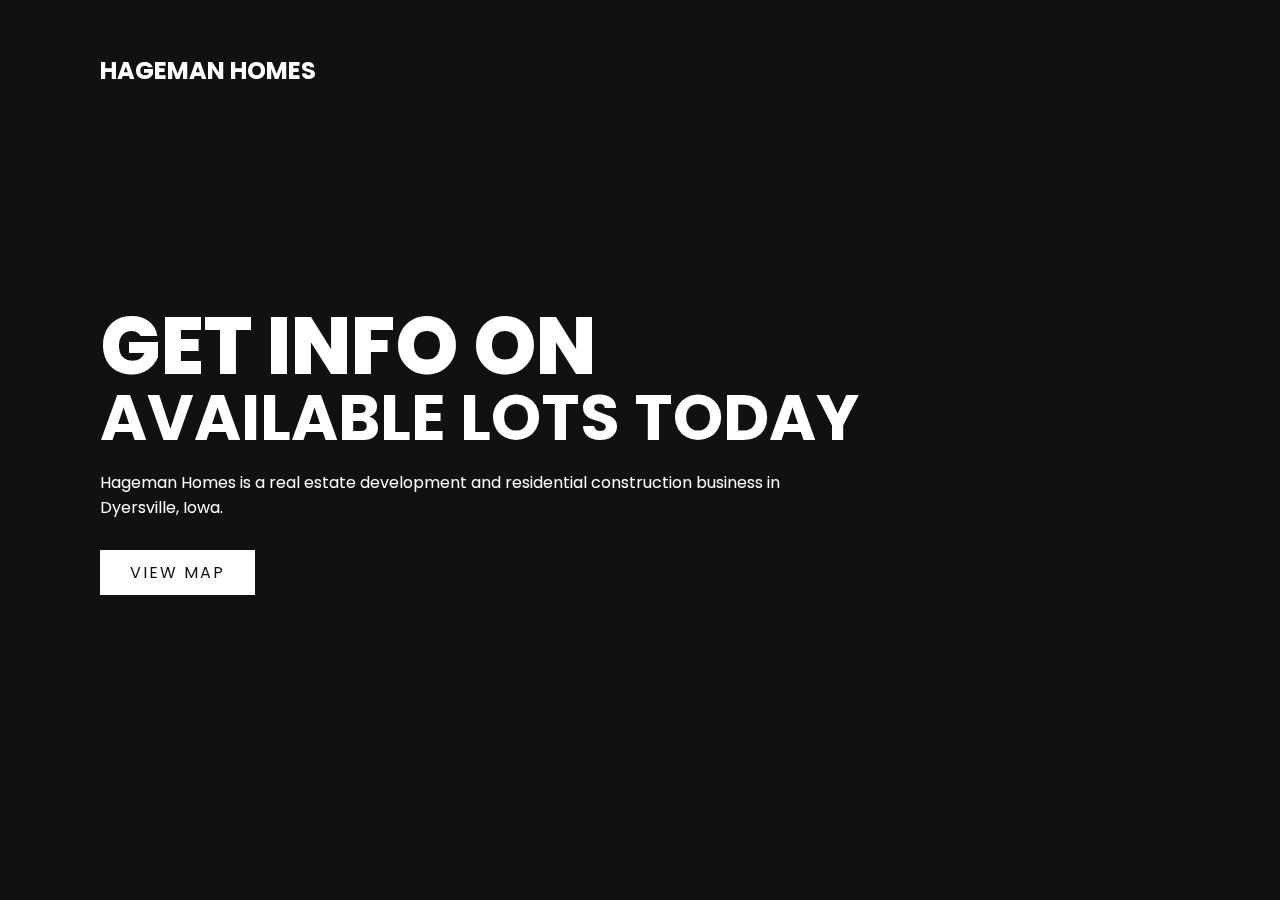
==== public/index.html @ 9a9ff3ff "Added a 'contact' subpage" ====
<!DOCTYPE html>
<html lang="en">
<head>
  <meta charset="UTF-8">
  <meta http-equiv="X-UA-Compatible" content="IE=edge">
  <link rel="stylesheet" href="style.css">
  <meta name="viewport" content="width=device-width, initial-scale=1.0">
  <title>Hageman Homes</title>
</head>
<body>
  <section class="showcase">
    <header>
      <h2 class="logo">Hageman Homes</h2>
      <div class="toggle"></div>
    </header>
    <video src="img/DJI_0007.MP4" muted loop autoplay></video>
    <div class="overlay"></div>
    <div class="text">
      <h2>Get Info on</h2>
      <h3>Available Lots Today</h3>
      <p>Hageman Homes is a real estate development and residential construction business in Dyersville, Iowa.</p>
      <a href="#">View Map</a>
    </div>
    <ul class="social">
      <li><a href='#'><img src='img/facebook.png' alt=''></a></li>
    </ul>
  </section>
  <div class="menu">
    <ul>
      <li><a href='#'>Home</a></li>
      <li><a href='#'>Information</a></li>
      <li><a href='contact.html'>Contact</a></li>
    </ul>
  </div>
  <script>
    const menuToggle = document.querySelector('.toggle')
    const showcase = document.querySelector('.showcase')

    menuToggle.addEventListener('click', () => {
      menuToggle.classList.toggle('active')
      showcase.classList.toggle('active')
    })
  </script>
</body>
</html>
---- public/style.css ----
@import url('https://fonts.googleapis.com/css?family=Poppins:200,300,400,500,600,700,800,900&display=swap');

:root {
    --overlay-color: #03a9f4;
}

* {
    box-sizing: border-box;
    margin: 0;
    padding: 0;
    font-family: 'Poppins', sans-serif;
}

.showcase {
    position:absolute;
    right: 0;
    width: 100%;
    min-height: 100vh;
    padding: 100px;
    display: flex;
    justify-content: space-between;
    align-items: center;
    background: #111;
    color: #fff;
    z-index: 2;
    transition: 0.5s;
}

.showcase.active {
    right: 300px;
}

.showcase header {
    position: absolute;
    top: 0;
    left: 0;
    width: 100%;
    padding: 40px 100px;
    z-index: 1000;
    display: flex;
    align-items: center;
    justify-content: space-between;
}

.logo {
    text-transform: uppercase;
    cursor: pointer;
}

.toggle {
    position: relative;
    width: 60px;
    height: 60px;
    background: url('img/menu.png');
    background-repeat: no-repeat;
    background-size: 30px;
    background-position-x: center;
    cursor: pointer;
}

.toggle.active {
    background: url('img/close.png');
    background-repeat: no-repeat;
    background-size: 25px;
    background-position-x: center;
}

.showcase video {
    position: absolute;
    top: 0;
    left: 0;
    width: 100%;
    height: 100%;
    object-fit: cover;
    opacity: 0.8;
}

.overlay {
    position: absolute;
    top: 0;
    left: 0;
    width: 100%;
    height: 100%;
    /*background: var(--overlay-color);*/
    /*background-image: linear-gradient(to right, red , yellow);*/
    mix-blend-mode: overlay;
}

.text {
    position: relative;
    z-index: 10;
}

.text h2 {
    font-size: 5em;
    font-weight: 800;
    line-height: 1em;
    text-transform: uppercase;
}

.text h3 {
    font-size: 4em;
    font-weight: 700;
    line-height: 1em;
    text-transform: uppercase;
}

.text p {
    font-size: 1em;
    margin: 20px 0;
    font-weight: 400;
    max-width: 700px;
}

.text a {
    display: inline-block;
    font-size: 1em;
    background: #fff;
    padding: 10px 30px;
    text-decoration: none;
    color: #111;
    margin-top: 10px;
    text-transform: uppercase;
    letter-spacing: 2px;
    transition: 0.2s;
}

.text a:hover {
    letter-spacing: 6px;;
}

.social {
    position: absolute;
    bottom: 20px;
    z-index: 10;
    display: flex;
    justify-content: center;
}

.social li {
    list-style: none;
}

.social li a {
    display: inline-block;
    /*filter: invert(1);*/
    margin-right: 20px;
    transform: scale(1);
    transition: 0.5s;
}

.social li a:hover{
    transform: scale(1.5) translateY(-15px);
}

.menu {
    position: absolute;
    top: 0;
    right: 0;
    width: 300px;
    height: 100%;
    display: flex;
    align-items: center;
    justify-content: center;
}

.menu ul {
    position: relative;
    list-style: none;
}

.menu ul li a {
    text-decoration: none;
    font-size: 24px;
    color: #111;
}

.menu ul li a:hover {
    color: var(--overlay-color);
}

@media(max-width: 798px) {
    .showcase, .showcase header {
        padding: 40px;
    }

    .text h2 {
        font-size: 3em;
    }

    .text h3 {
        font-size: 2em;
    }
}
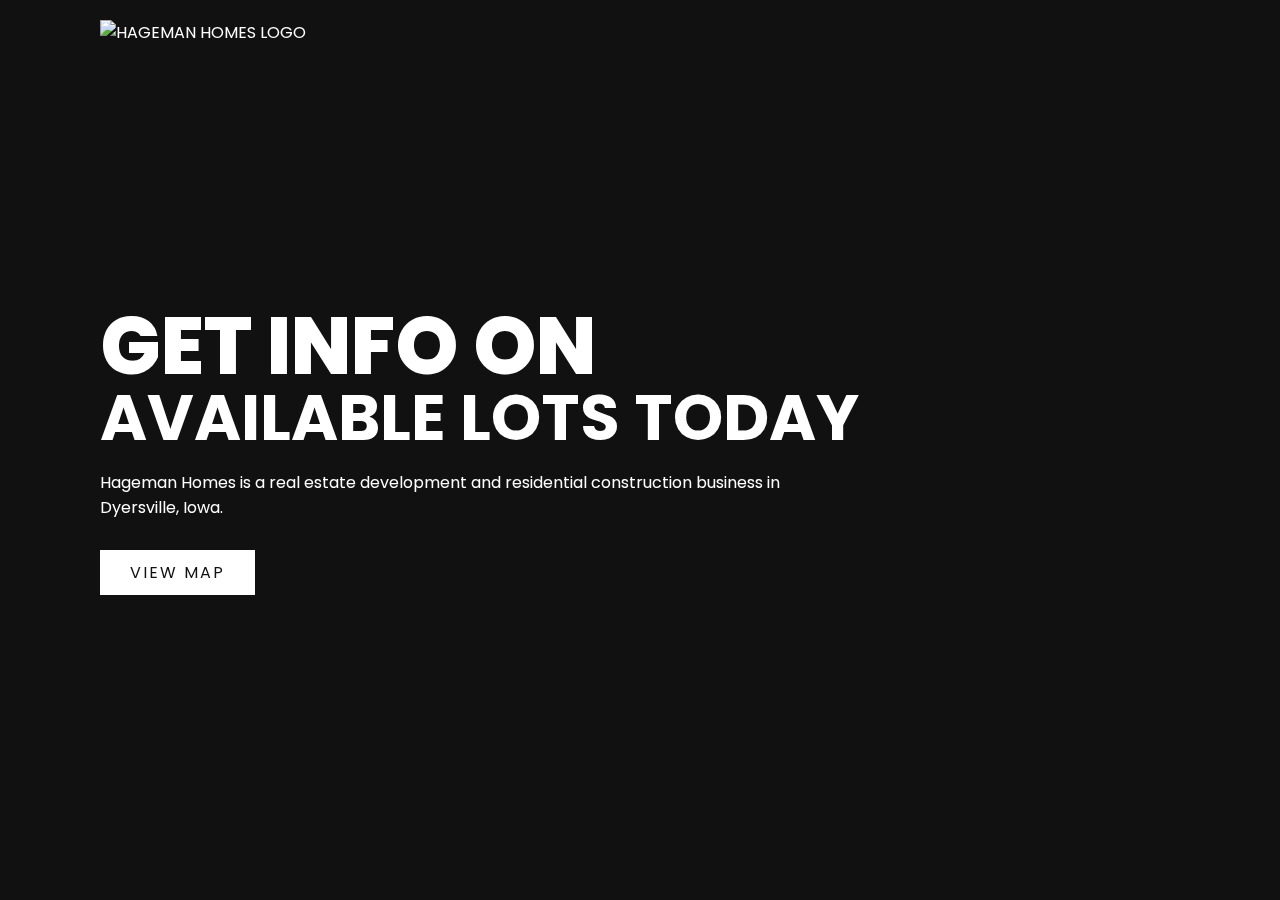
==== commit 38cfcbb3: "Improved Contact Page" ====
--- a/public/index.html
+++ b/public/index.html
@@ -10,7 +10,7 @@
 <body>
   <section class="showcase">
     <header>
-      <h2 class="logo">Hageman Homes</h2>
+      <img class='logo' src="img/transparent-black-logo.png" alt="Hageman Homes Logo" width="250px" height="150px">
       <div class="toggle"></div>
     </header>
     <video src="img/DJI_0007.MP4" muted loop autoplay></video>
@@ -22,12 +22,12 @@
       <a href="#">View Map</a>
     </div>
     <ul class="social">
-      <li><a href='#'><img src='img/facebook.png' alt=''></a></li>
+      <li><a href='https://www.facebook.com/pages/category/Real-Estate-Developer/Hageman-Homes-LLC-863721710318093/'><img src='img/facebook.png' alt=''></a></li>
     </ul>
   </section>
   <div class="menu">
     <ul>
-      <li><a href='#'>Home</a></li>
+      <li><a href='index.html'>Home</a></li>
       <li><a href='#'>Information</a></li>
       <li><a href='contact.html'>Contact</a></li>
     </ul>
--- a/public/style.css
+++ b/public/style.css
@@ -35,7 +35,7 @@
     top: 0;
     left: 0;
     width: 100%;
-    padding: 40px 100px;
+    padding: 20px 100px;
     z-index: 1000;
     display: flex;
     align-items: center;
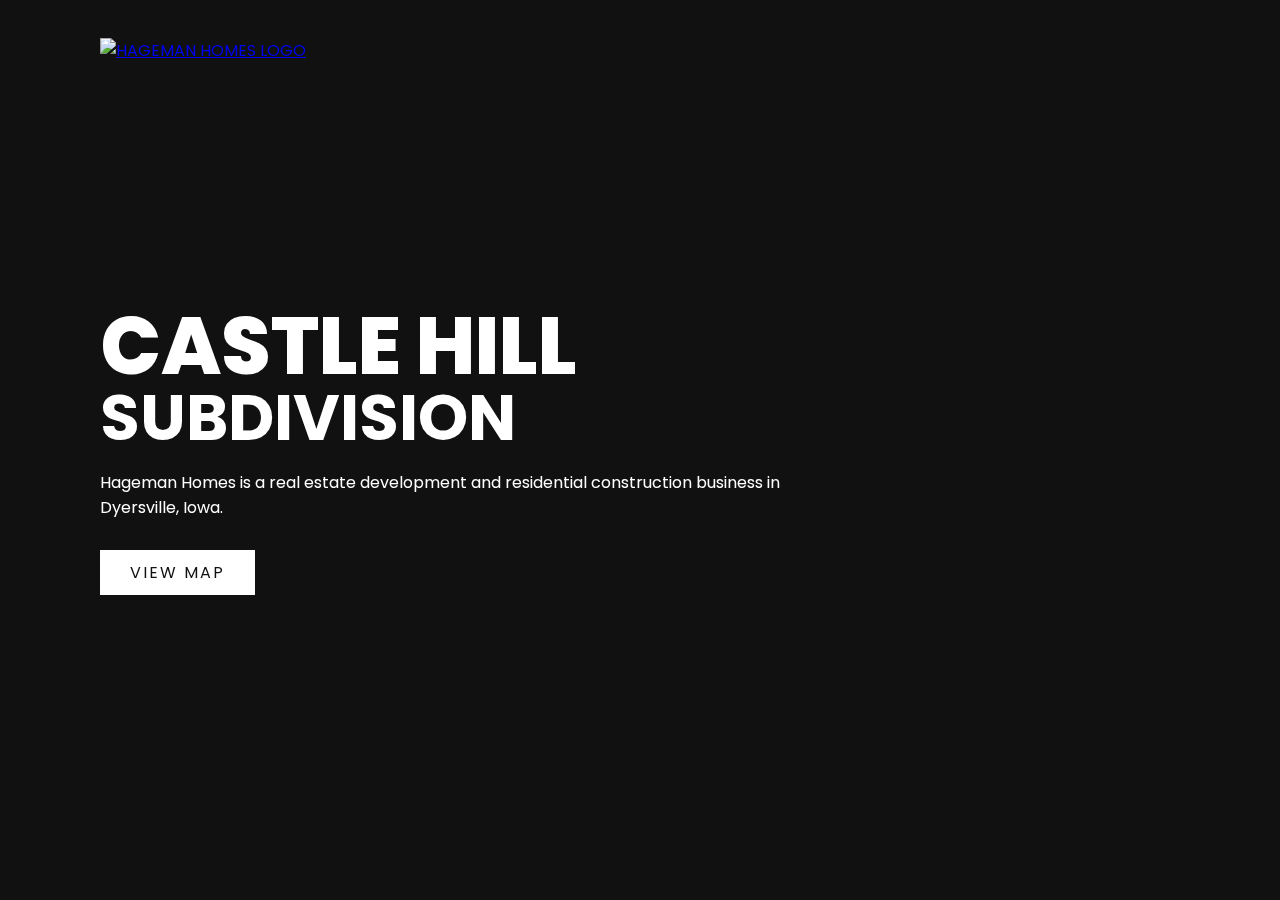
==== commit a377c51b: "Implemented a Lot Listing page, added background videos to all pages" ====
--- a/public/index.html
+++ b/public/index.html
@@ -4,22 +4,23 @@
   <meta charset="UTF-8">
   <meta http-equiv="X-UA-Compatible" content="IE=edge">
   <link rel="stylesheet" href="style.css">
+  <link rel="shortcut icon" type="image/png" href="img/favicon.png">
   <meta name="viewport" content="width=device-width, initial-scale=1.0">
   <title>Hageman Homes</title>
 </head>
 <body>
   <section class="showcase">
     <header>
-      <img class='logo' src="img/transparent-black-logo.png" alt="Hageman Homes Logo" width="250px" height="150px">
+      <a href="index.html"><img class='logo' src="img/transparent-black-logo.png" alt="Hageman Homes Logo" width="250px" height="150px"></a>
       <div class="toggle"></div>
     </header>
     <video src="img/DJI_0007.MP4" muted loop autoplay></video>
     <div class="overlay"></div>
     <div class="text">
-      <h2>Get Info on</h2>
-      <h3>Available Lots Today</h3>
+      <h2>Castle Hill</h2>
+      <h3>Subdivision</h3>
       <p>Hageman Homes is a real estate development and residential construction business in Dyersville, Iowa.</p>
-      <a href="#">View Map</a>
+      <a href="map.html">View Map</a>
     </div>
     <ul class="social">
       <li><a href='https://www.facebook.com/pages/category/Real-Estate-Developer/Hageman-Homes-LLC-863721710318093/'><img src='img/facebook.png' alt=''></a></li>
@@ -28,7 +29,7 @@
   <div class="menu">
     <ul>
       <li><a href='index.html'>Home</a></li>
-      <li><a href='#'>Information</a></li>
+      <li><a href='information.html'>Information</a></li>
       <li><a href='contact.html'>Contact</a></li>
     </ul>
   </div>
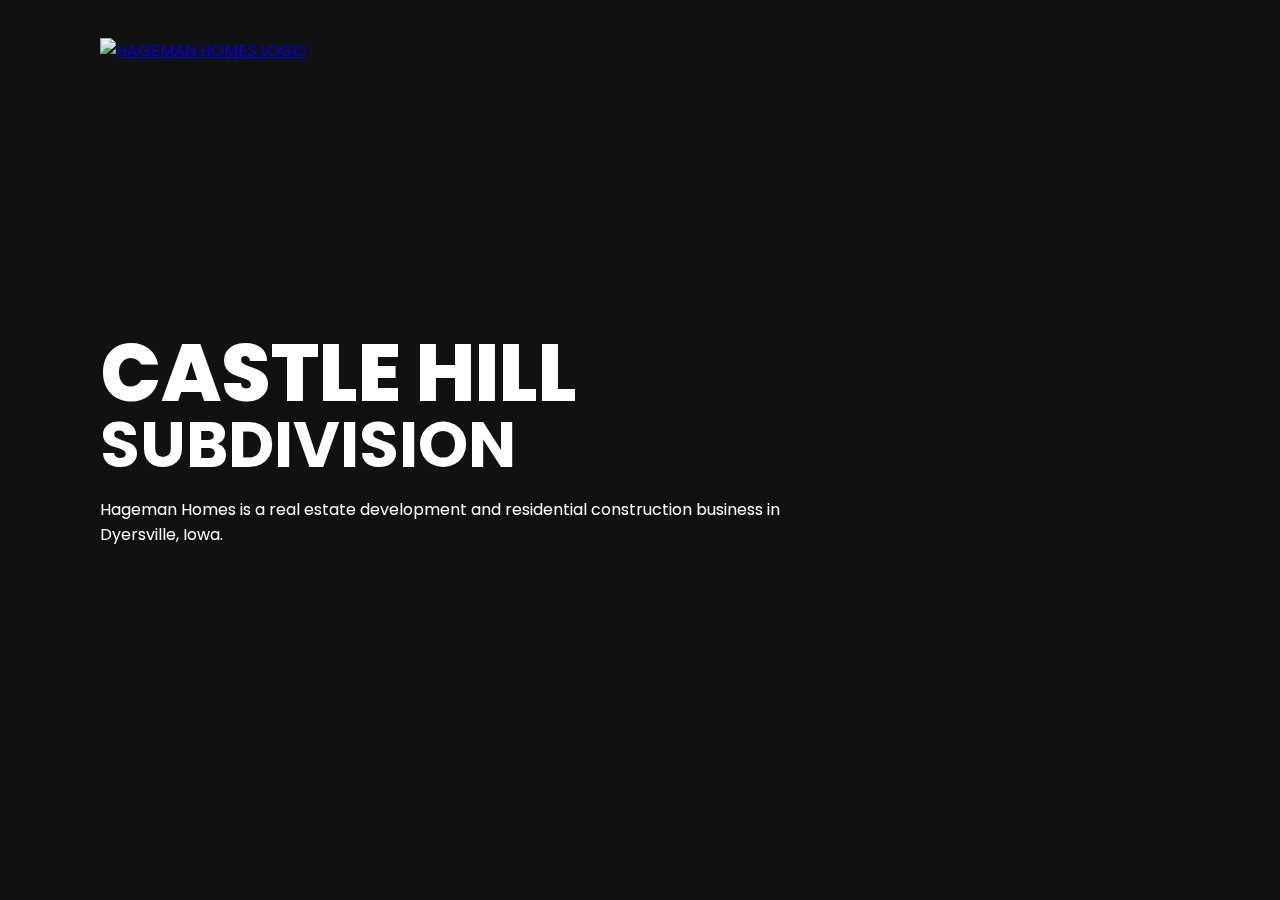
==== commit 5eaec9f4: "Edited Menu (removed unfinished sub-pages) to get a working Demo" ====
--- a/public/index.html
+++ b/public/index.html
@@ -20,7 +20,6 @@
       <h2>Castle Hill</h2>
       <h3>Subdivision</h3>
       <p>Hageman Homes is a real estate development and residential construction business in Dyersville, Iowa.</p>
-      <a href="map.html">View Map</a>
     </div>
     <ul class="social">
       <li><a href='https://www.facebook.com/pages/category/Real-Estate-Developer/Hageman-Homes-LLC-863721710318093/'><img src='img/facebook.png' alt=''></a></li>
@@ -29,7 +28,8 @@
   <div class="menu">
     <ul>
       <li><a href='index.html'>Home</a></li>
-      <li><a href='information.html'>Information</a></li>
+      <li><a href="map.html">Available Lots</a></li>
+      <li><a href='portfolio.html'>Portfolio</a></li>
       <li><a href='contact.html'>Contact</a></li>
     </ul>
   </div>
